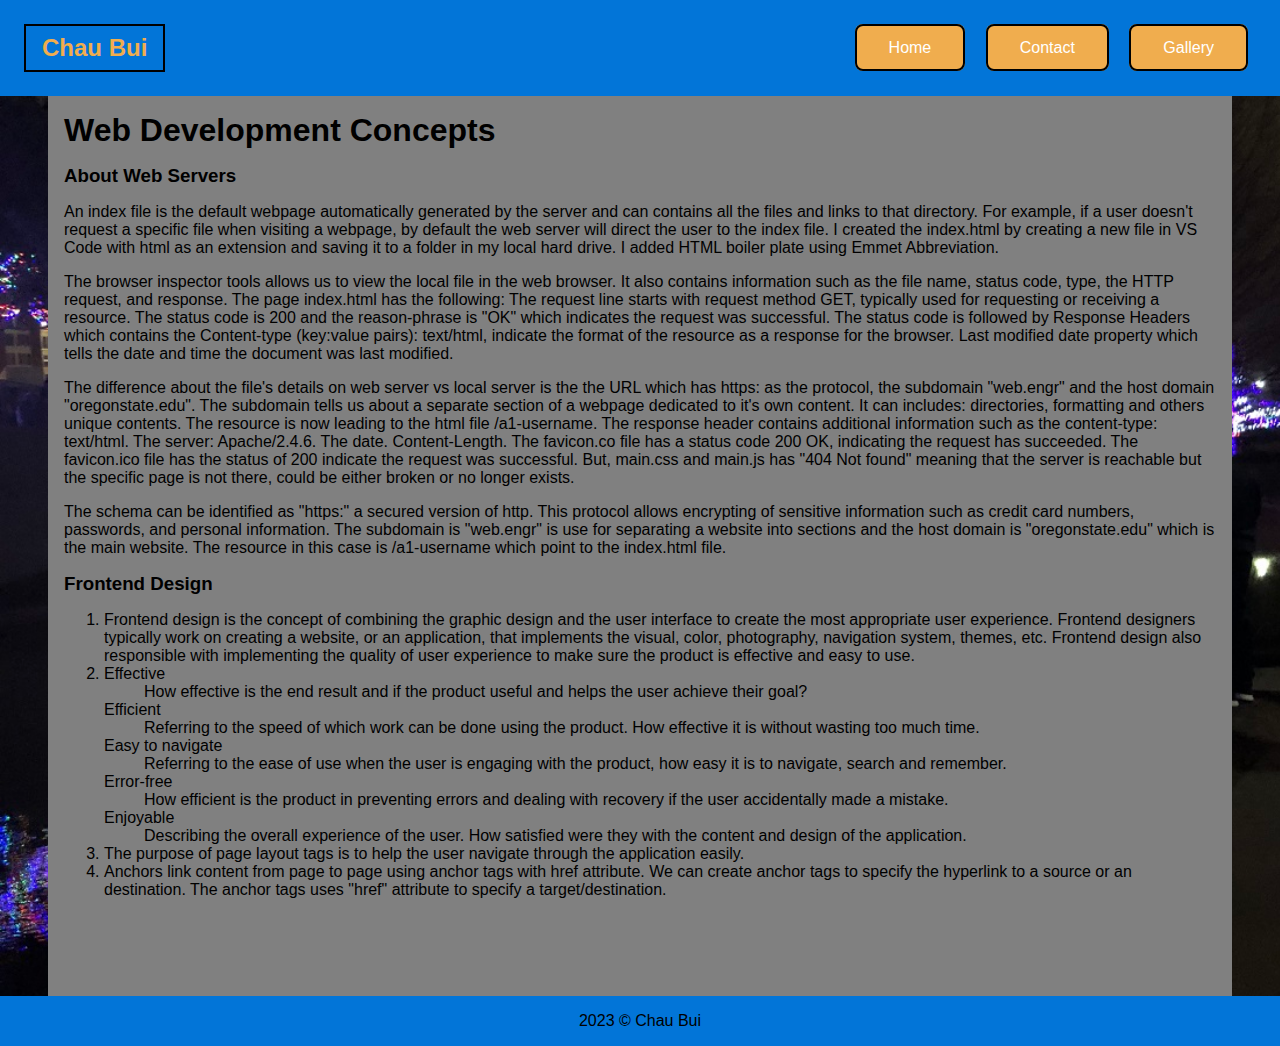
==== index.html @ 92ccde1e "first thing upload" ====
<!DOCTYPE html>
<html lang="en">
  <head>
    <meta charset="UTF-8" />
    <meta http-equiv="X-UA-Compatible" content="IE=edge" />
    <meta name="viewport" content="width=device-width, initial-scale=1.0" />
    <link rel="stylesheet" type="text/css" media="screen" href="main.css" />
    <link rel="preconnect" href="https://fonts.googleapis.com" />
    <link rel="preconnect" href="https://fonts.gstatic.com" crossorigin />
    <link
      href="https://fonts.googleapis.com/css2?family=Roboto:ital,wght@1,300&display=swap"
      rel="stylesheet"
    />
    <script src="main.js"></script>
    <title>Chau Bui, Home</title>
  </head>
  <body>
    <header>
      <div class="header">
        <p class="student-name">Chau Bui</p>
        <nav>
          <a class="nav-button" href="index.html"> Home</a>
          <a class="nav-button" href="contact.html">Contact</a>
          <a class="nav-button" href="gallery.html">Gallery</a>
        </nav>
      </div>
    </header>
    <main>
      <section>
        <h1>Web Development Concepts</h1>
        <article>
          <h3>About Web Servers</h3>
          <p>
            An index file is the default webpage automatically generated by the
            server and can contains all the files and links to that directory.
            For example, if a user doesn't request a specific file when visiting
            a webpage, by default the web server will direct the user to the
            index file. I created the index.html by creating a new file in VS
            Code with html as an extension and saving it to a folder in my local
            hard drive. I added HTML boiler plate using Emmet Abbreviation.
          </p>

          <p>
            The browser inspector tools allows us to view the local file in the
            web browser. It also contains information such as the file name,
            status code, type, the HTTP request, and response. The page
            index.html has the following: The request line starts with request
            method GET, typically used for requesting or receiving a resource.
            The status code is 200 and the reason-phrase is "OK" which indicates
            the request was successful. The status code is followed by Response
            Headers which contains the Content-type (key:value pairs):
            text/html, indicate the format of the resource as a response for the
            browser. Last modified date property which tells the date and time
            the document was last modified.
          </p>

          <p>
            The difference about the file's details on web server vs local
            server is the the URL which has https: as the protocol, the
            subdomain "web.engr" and the host domain "oregonstate.edu". The
            subdomain tells us about a separate section of a webpage dedicated
            to it's own content. It can includes: directories, formatting and
            others unique contents. The resource is now leading to the html file
            /a1-username. The response header contains additional information
            such as the content-type: text/html. The server: Apache/2.4.6. The
            date. Content-Length. The favicon.co file has a status code 200 OK,
            indicating the request has succeeded. The favicon.ico file has the
            status of 200 indicate the request was successful. But, main.css and
            main.js has "404 Not found" meaning that the server is reachable but
            the specific page is not there, could be either broken or no longer
            exists.
          </p>

          <p>
            The schema can be identified as "https:" a secured version of http.
            This protocol allows encrypting of sensitive information such as
            credit card numbers, passwords, and personal information. The
            subdomain is "web.engr" is use for separating a website into
            sections and the host domain is "oregonstate.edu" which is the main
            website. The resource in this case is /a1-username which point to
            the index.html file.
          </p>
        </article>
        <article>
          <h3>Frontend Design</h3>
          <ol>
            <li>
              Frontend design is the concept of combining the graphic design and
              the user interface to create the most appropriate user experience.
              Frontend designers typically work on creating a website, or an
              application, that implements the visual, color, photography,
              navigation system, themes, etc. Frontend design also responsible
              with implementing the quality of user experience to make sure the
              product is effective and easy to use.
            </li>
            <li>
              <dl>
                <dt>Effective</dt>
                <dd>
                  How effective is the end result and if the product useful and
                  helps the user achieve their goal?
                </dd>
                <dt>Efficient</dt>
                <dd>
                  Referring to the speed of which work can be done using the
                  product. How effective it is without wasting too much time.
                </dd>
                <dt>Easy to navigate</dt>
                <dd>
                  Referring to the ease of use when the user is engaging with
                  the product, how easy it is to navigate, search and remember.
                </dd>
                <dt>Error-free</dt>
                <dd>
                  How efficient is the product in preventing errors and dealing
                  with recovery if the user accidentally made a mistake.
                </dd>
                <dt>Enjoyable</dt>
                <dd>
                  Describing the overall experience of the user. How satisfied
                  were they with the content and design of the application.
                </dd>
              </dl>
            </li>
            <li>
              The purpose of page layout tags is to help the user navigate
              through the application easily.
            </li>
            <li>
              Anchors link content from page to page using anchor tags with href
              attribute. We can create anchor tags to specify the hyperlink to a
              source or an destination. The anchor tags uses "href" attribute to
              specify a target/destination.
            </li>
          </ol>
    
        </article>
      </section>
    </main>
    <footer>2023 &copy; Chau Bui</footer>
  </body>
</html>
---- main.css ----
/*  ===== MOBILE styles (reside at the top and are inherited by all devices) ===== */
/*  ===== See tablet, desktop, and print @media queries at the bottom. */


/*   ----- Imports  -----  */
/* Add fonts from the app's server 
    @font-face {                
      font-family: 'FontName';
      src: url('FontName.woff2') format('woff2');
    } 
    ...or hosted services like Google Fonts 
    @import url(//fonts.googleapis.com/css?family=Font+Name);
  */

/* @import 'node_modules/modern-normalize/modern-normalize.css'; */
/* npm install modern-normalize
          Resets elements for browser consistency.  
          https://www.npmjs.com/package/modern-normalize
        */

/* Component-specific stylesheets, if any. 
    @import "component1.css";   
  */

/*   ----- Variables  -----  */
:root {
    --custom-color-read: #ca1a05, 
    /* --custom-color-orange: #FA8072, 
    --custom-color-blue: #40e0d085, 
    --custom-color-green: #f5eabc, 
    --custom-color-purple: #faa2ca,  */
    
    /* #f75846, #FA8072, #40e0d085, #f5eabc, #faa2ca,#E9F4FF, #FFC6C6, #BDFFFD, #3B75A9; */
    --custom-embellishment-name: ;
}

/*  ----- Viewport ----- elements inherited by all remaining elements ----- */
body {
    /* Can alternatively define in html {} or :root {} */
    
    /* border:5px solid #f5eabc; */
    background-image: url(../a3-buicha/images/vitruvian-park.jpg) ;
    background-repeat: no-repeat;
    background-size: cover;
    color: var(--custom-color-name) ;
    font-family: sans-serif;
    /* Define with at least one font name and its related generic family name.*/
    margin:0;
    padding: 0;
    max-width: 100%;
    box-sizing: border-box;
    display: flex;
    flex-direction: column;
    min-height: 100vh;
}

/*  ----- Page layout blocks -----  */
header {
    color:#3B75A9;
    /* background-color: #f75846; */
    /* background-color:#f5eabc; */
    margin-top: 0;
    /* height: 16px; */
    
    /* margin: 100px; */
    /* padding: 50px;
    border: 20px; */
}

.header{
    background-color:#0275d8;
    display: flex;
    justify-content:space-between;
    align-items: center;
    /* padding: 0.5rem; */
}

main {
    /* color:grey; */
    /* background-color:#f75846; */
    display: flex;
    justify-content: center;
    height: 100vh;
  

    
}

section {
    background-color:grey;
    padding: 1rem;
    width: 90%;
}

article {
    margin-top:1rem
}

#topic1 {}

#topic2 {}

div {}

aside {}




.student-name{
    font-size: 1.5rem;
    color:#f0ad4e;
    font-weight: bold;
    margin-left: 1.5rem;
    border: 2px solid black;
    padding:0.5rem 1rem
}

nav {
    padding: 1rem;
    
    
    /* border:50px;
    padding:20px;
    margin: 10px; */
  
}

.nav-button{
    color: white;
    border: 2px solid black;
    text-align: center;
    padding-top:0.8rem;
    padding-bottom: 0.8rem;
    padding-left: 2rem;
    padding-right: 2rem;
    margin-right: 1rem;
    border-radius: 0.5rem;
    background-color: #f0ad4e;

}


footer {
    margin-top: auto;
    background-color: #0275d8 ;
    padding: 1rem;
    text-align: center;
    /* color:#3B75A9;
    background-color:#FFC6C6;
    width: 500px;
    margin: auto;
    padding: 50px;
    border: 10px; */
}

nav a {
    /* background-color: #BDFFFD;
    border:2px solid #f75846;
    padding: 20px;
    margin: 10px; */
    
    
    
}

/* nav a:hover {
    background-color:#f75846;
    padding: 20px;
    margin: 10px:
} */


/* ----- Anchors ----- Text links */
a {
    text-decoration: none;
}

a:link {}

a:hover {}

a:active {}

a:visited {}

/*  ----- Navigation ----- Override text links for navigation only.  */


/*  -----  Typography  ----- */
p {}

br {}

ol,
ul,
dl {}

li {}

dt {}

dd {}

h1,
h2,
h3,
h4,
h5,
h6 {
    
   margin: 0; 
}

h1 {}

h2 {}

h3 {}

h4 {}

h5 {}

h6 {}

abbr {}

acronym {}

address {}

blockquote {}

q {}

cite {}

em {}

hr {}

mark {}

s {}

span {}

strong {}

sub {}

sup {}

time {}

/*  ----- Coding or instructional typography ----- */
pre {}

code {}

kbd {}

samp {}

var {}

del {}

ins {}

/*  ----- Table ----- */
table {}

caption {}

thead {}

tbody {}

tfoot {}

tr {}

tr:nth-child(even) {}

th {}

td {}

td:nth-child(1) {}

colgroup {}

data {}

datalist {}


/*  ----- Form ----- */
form {}

fieldset {}

legend {}

label {}

button {}

input {}

output {}

meter {}

progress {}

select {}

optgroup {}

option {}

textarea {}

/* ----- Media ----- */
figure {
    
}

figcaption {
    
}

figure img {}

svg {}

picture {}

source {}

iframe {}

video {}

audio {}

embed {}

object {}

/*  ----- Classes for alignment, positioning, widths, grids, embellishments, and animation -----  */
.gallery {
    
    display: flex;
    color: #E9F4FF;
}

.floatright {}

.floatleft {}

.center-middle {}

.ten {}

.twenty {}

.thirty {}

.forty {}

.fifty {}

.sixty {}

.seventy {}

.eighty {}

.radius {}

.circle {}

.boxshadow {}

.tshadow {}

.gradient {}

.shape {}

@keyframes App-logo {}

/*   ===== TABLET  media query overrides mobile styles ===== */
@media all and (min-width: 600px) {}

/*   ===== DESKTOP  media query overrides mobile and tablet styles ===== */
@media all and (min-width: 1080px) {}

/*   ===== PRINT  media query overrides previous styles =====  */
@media print {}
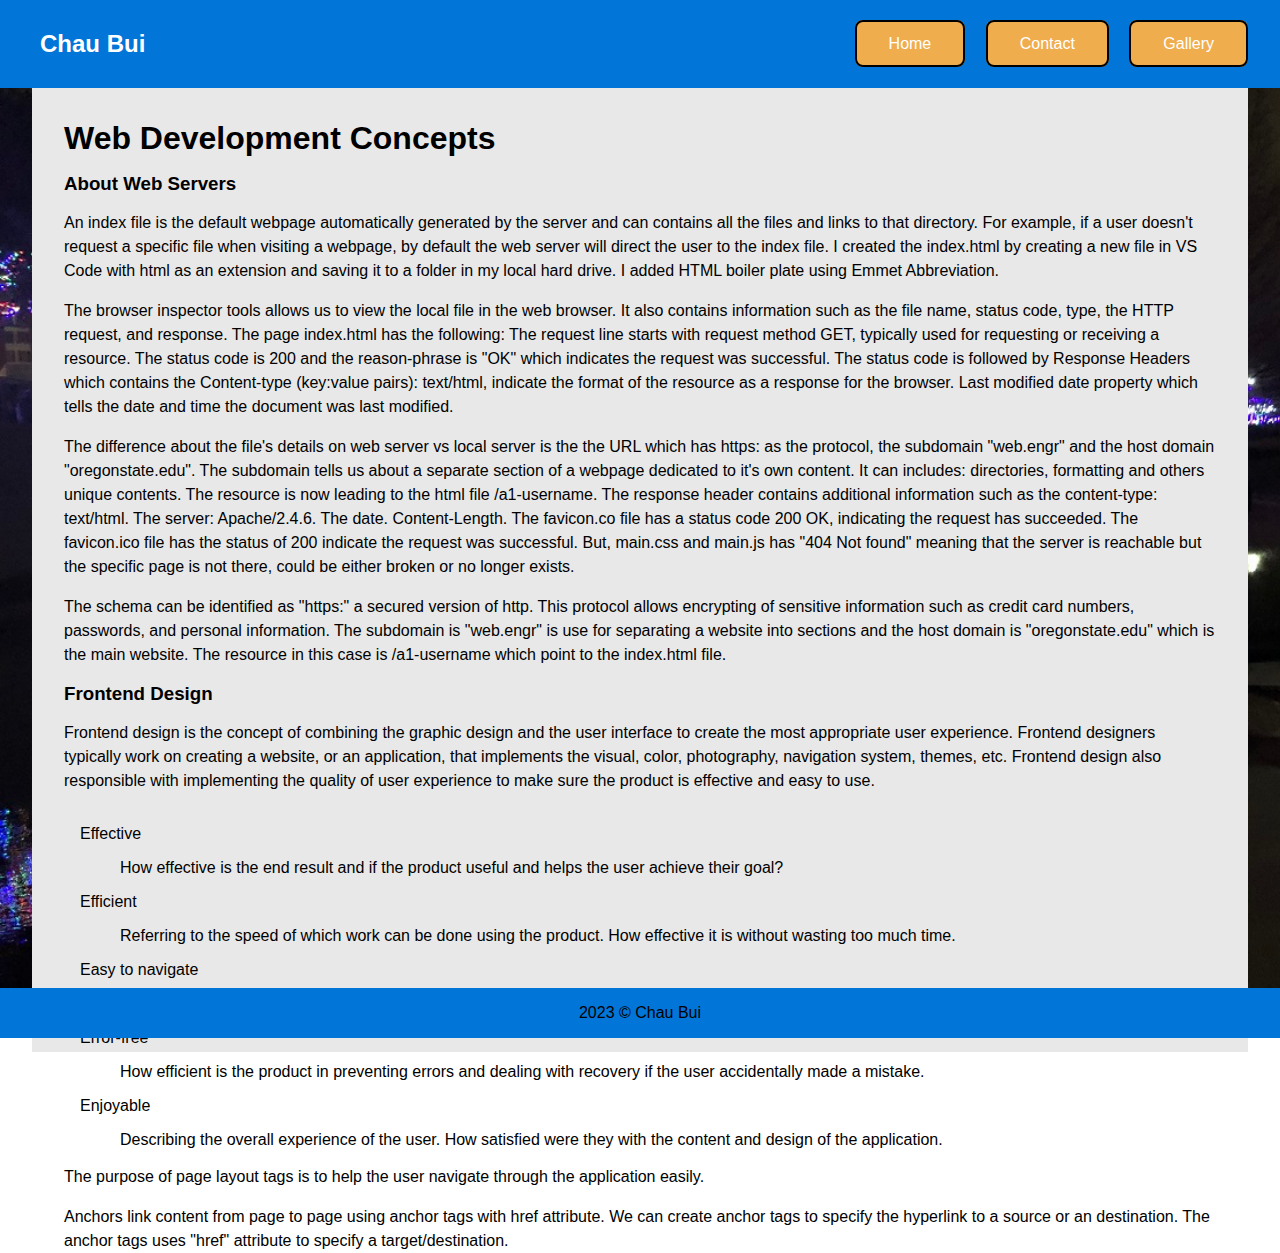
==== commit 1f5a3e84: "Thang" ====
--- a/index.html
+++ b/index.html
@@ -25,7 +25,7 @@
         </nav>
       </div>
     </header>
-    <main>
+    <main class="main">
       <section>
         <h1>Web Development Concepts</h1>
         <article>
@@ -83,7 +83,52 @@
         </article>
         <article>
           <h3>Frontend Design</h3>
-          <ol>
+          <p>
+            Frontend design is the concept of combining the graphic design and
+              the user interface to create the most appropriate user experience.
+              Frontend designers typically work on creating a website, or an
+              application, that implements the visual, color, photography,
+              navigation system, themes, etc. Frontend design also responsible
+              with implementing the quality of user experience to make sure the
+              product is effective and easy to use.
+          </p>
+          <dl>
+                <dt>Effective</dt>
+                <dd>
+                  How effective is the end result and if the product useful and
+                  helps the user achieve their goal?
+                </dd>
+                <dt>Efficient</dt>
+                <dd>
+                  Referring to the speed of which work can be done using the
+                  product. How effective it is without wasting too much time.
+                </dd>
+                <dt>Easy to navigate</dt>
+                <dd>
+                  Referring to the ease of use when the user is engaging with
+                  the product, how easy it is to navigate, search and remember.
+                </dd>
+                <dt>Error-free</dt>
+                <dd>
+                  How efficient is the product in preventing errors and dealing
+                  with recovery if the user accidentally made a mistake.
+                </dd>
+                <dt>Enjoyable</dt>
+                <dd>
+                  Describing the overall experience of the user. How satisfied
+                  were they with the content and design of the application.
+                </dd>
+              </dl>
+              <p>The purpose of page layout tags is to help the user navigate
+              through the application easily.
+            </p>
+            <p>
+              Anchors link content from page to page using anchor tags with href
+              attribute. We can create anchor tags to specify the hyperlink to a
+              source or an destination. The anchor tags uses "href" attribute to
+              specify a target/destination.
+            </p>
+          <!-- <ol>
             <li>
               Frontend design is the concept of combining the graphic design and
               the user interface to create the most appropriate user experience.
@@ -132,7 +177,7 @@
               source or an destination. The anchor tags uses "href" attribute to
               specify a target/destination.
             </li>
-          </ol>
+          </ol> -->
     
         </article>
       </section>
--- a/main.css
+++ b/main.css
@@ -39,9 +39,9 @@
     /* Can alternatively define in html {} or :root {} */
     
     /* border:5px solid #f5eabc; */
-    background-image: url(../a3-buicha/images/vitruvian-park.jpg) ;
+    background-image: url(./images/vitruvian-park.jpg) ;
     background-repeat: no-repeat;
-    background-size: cover;
+    background-size:cover;
     color: var(--custom-color-name) ;
     font-family: sans-serif;
     /* Define with at least one font name and its related generic family name.*/
@@ -51,7 +51,6 @@
     box-sizing: border-box;
     display: flex;
     flex-direction: column;
-    min-height: 100vh;
 }
 
 /*  ----- Page layout blocks -----  */
@@ -61,7 +60,6 @@
     /* background-color:#f5eabc; */
     margin-top: 0;
     /* height: 16px; */
-    
     /* margin: 100px; */
     /* padding: 50px;
     border: 20px; */
@@ -75,21 +73,28 @@
     /* padding: 0.5rem; */
 }
 
+
+.main{
+    height: 100vh;
+}
+
 main {
     /* color:grey; */
     /* background-color:#f75846; */
     display: flex;
     justify-content: center;
-    height: 100vh;
+    /* height: 100vh; */
   
 
     
 }
 
 section {
-    background-color:grey;
-    padding: 1rem;
+    
+    background-color:#E8E8E8;
+    padding: 2rem;
     width: 90%;
+    height: 100%;
 }
 
 article {
@@ -104,17 +109,23 @@
 
 aside {}
 
-
+.gallary-image{
+    width: 400px;
+    height: 400px;
+    border: 2px solid white;
+    margin-bottom: 1rem;
+
+}
 
 
 .student-name{
     font-size: 1.5rem;
-    color:#f0ad4e;
+    color:white;
     font-weight: bold;
     margin-left: 1.5rem;
-    border: 2px solid black;
     padding:0.5rem 1rem
 }
+
 
 nav {
     padding: 1rem;
@@ -126,6 +137,9 @@
   
 }
 
+p{
+    line-height: 1.5rem;
+}
 .nav-button{
     color: white;
     border: 2px solid black;
@@ -146,6 +160,7 @@
     background-color: #0275d8 ;
     padding: 1rem;
     text-align: center;
+
     /* color:#3B75A9;
     background-color:#FFC6C6;
     width: 500px;
@@ -164,12 +179,33 @@
     
 }
 
-/* nav a:hover {
+
+
+nav a:hover {
     background-color:#f75846;
-    padding: 20px;
-    margin: 10px:
-} */
-
+    transition: all 0.5s ease-in-out;
+}
+
+.contact {
+    display: flex;
+    justify-content: center;
+    /* flex-direction: column; */
+    /* align-items: center; */
+}
+
+.contact-conatiner{
+    background-color: aliceblue;
+    
+    justify-content: center;
+    width: 50%;
+    /* height: 500px; */
+    text-align: center;
+    padding-top: 2rem;
+    padding-bottom: 2rem;
+    border: 1px solid black;
+    border-radius: 1rem;
+    margin-top: 5rem;
+}
 
 /* ----- Anchors ----- Text links */
 a {
@@ -178,7 +214,9 @@
 
 a:link {}
 
-a:hover {}
+a:hover {
+    
+}
 
 a:active {}
 
@@ -198,9 +236,13 @@
 
 li {}
 
-dt {}
-
-dd {}
+dt {
+    padding:1rem
+}
+
+dd {
+     padding-left: 1rem;
+}
 
 h1,
 h2,
@@ -326,7 +368,10 @@
 
 /* ----- Media ----- */
 figure {
-    
+    text-align: center;
+    width: 500px;
+    
+
 }
 
 figcaption {
@@ -353,9 +398,10 @@
 
 /*  ----- Classes for alignment, positioning, widths, grids, embellishments, and animation -----  */
 .gallery {
-    
     display: flex;
-    color: #E9F4FF;
+    justify-content: center;
+    flex-wrap:wrap;
+    row-gap: 1rem;
 }
 
 .floatright {}
@@ -395,7 +441,8 @@
 @keyframes App-logo {}
 
 /*   ===== TABLET  media query overrides mobile styles ===== */
-@media all and (min-width: 600px) {}
+@media all and (mix-width: 600px) {
+}
 
 /*   ===== DESKTOP  media query overrides mobile and tablet styles ===== */
 @media all and (min-width: 1080px) {}
